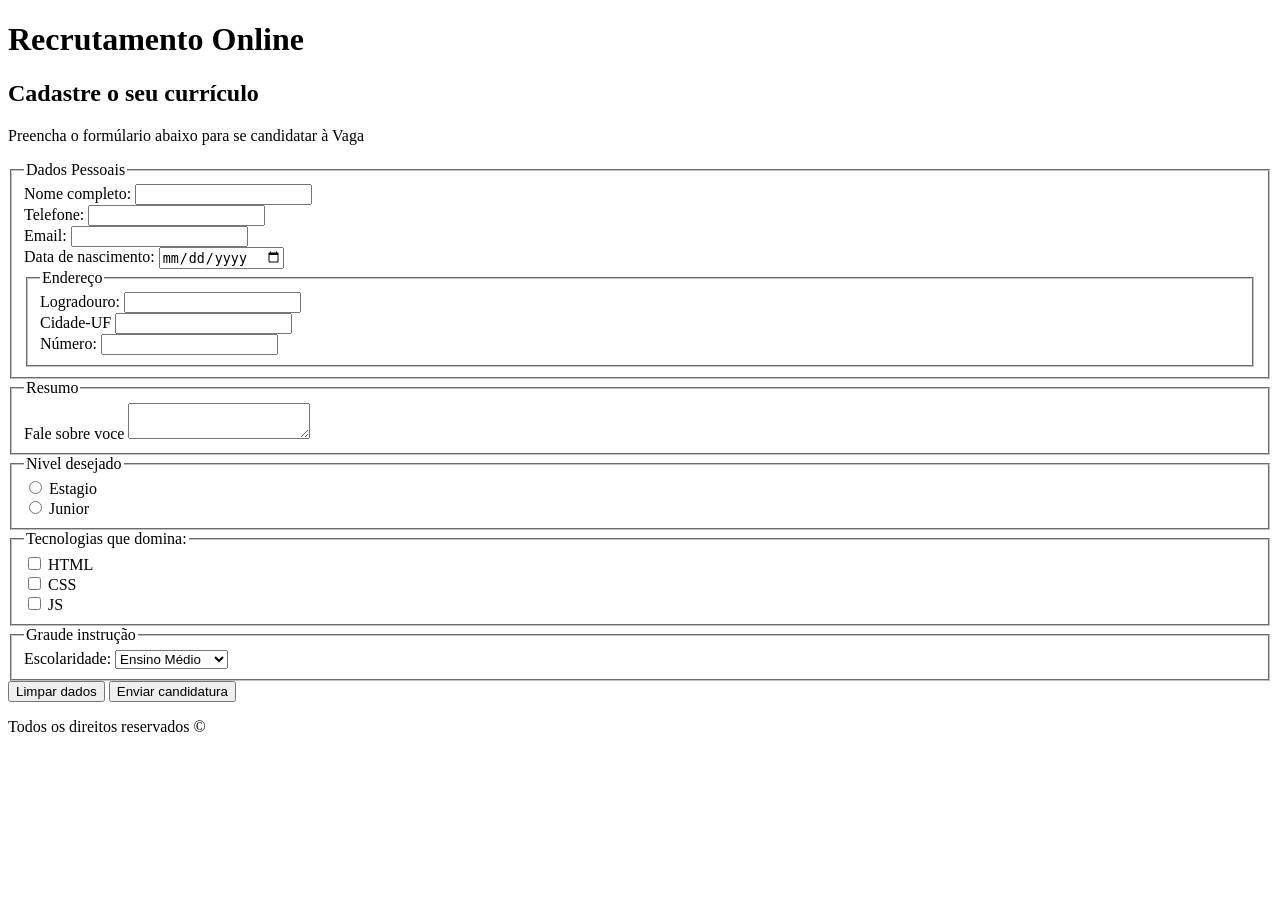
==== aula-03/index.html @ 159ac1c2 "Update index.html" ====
<!DOCTYPE html>
<html lang="pt-br">

<head>
    <title>Recrutamento online</title>
    <meta charset="UTF-8">
</head>
<body>
    <header>
        <h1>Recrutamento Online</h1>
    </header>
    <main>
        <section>
            <h2>Cadastre o seu currículo</h2>
            <form action="#" method="post">
                <p>Preencha o formúlario abaixo para se candidatar à Vaga</p>
                <fieldset>
                    <legend>Dados Pessoais</legend>

                    <div>
                        <label for="nome_id">Nome completo:</label>
                        <input id="nome_id" name="nome" type="text">
                    </div>

                    <div>
                        <label for="telefone_id">Telefone:</label>
                        <input id="telefone_id" name="telefone" type="tel">
                    </div>
                    
                    <div>
                        <label for="email_id">Email:</label>
                        <input id="email_id" name="email" type="email">
                    </div>

                    <div>
                        <label for="data_nasc_id">Data de nascimento:</label>
                        <input id="data_nasc_id" name="data_nasc" type="date">
                    </div>

                    <fieldset>
                        <legend>Endereço</legend>

                        <div>
                            <label for="logradouro_id">Logradouro:</label>
                            <input id="logradouro_id" name="Logradouro" type="text">
                        </div>

                        <div>
                            <label for="cidade_id">Cidade-UF</label>
                            <input id="cidade_id" name="cidade" type="text">
                        </div>

                        <div>
                            <label for="numero_id">Número:</label>
                            <input id="numero_id" name="numero" type="number">
                        </div>

                    </fieldset>
                </fieldset>

                <fieldset>
                    <legend>Resumo</legend>
                    <div>
                        <label for="resumo_id">Fale sobre voce</label>
                        <textarea id="resumo_id" name="resumo"></textarea>
                    </div>
                </fieldset>

                <fieldset>
                    <legend>Nivel desejado</legend>
                    <div>
                        <input id="nivel_estagio_id" name="nivel" type="radio" value="estagio">
                        <label for="nivel_estagio_id">Estagio</label>
                    </div>

                    <div>
                        <input id="nivel_junior_id" name="nivel" type="radio" values="junior">
                        <label for="nivel_junior_id">Junior</label>
                    </div>
                </fieldset>

                <fieldset>
                    <legend>Tecnologias que domina:</legend>
                    <div>
                        <input id="tec_html_id" name="tecnologias" type="checkbox" value="html">
                        <label for="tec_html_id">HTML</label>
                    </div>

                    <div>
                        <input id="tec_css_id" name="tecnologias" type="checkbox" value="css">
                        <label for="tec_css_id">CSS</label>
                    </div>

                    <div>
                        <input id="tec_js_id" name="tecnologias" type="checkbox" value="js">
                        <label for="tec_js_id">JS</label>
                    </div>
                </fieldset>

                <fieldset>
                    <legend>Graude instrução</legend>
                    <div>
                        <label for="escolaridade_id">Escolaridade:</label>
                        <select id="escolaridade_id" name="escolaridade">
                            <option value="medio">Ensino Médio</option>
                            <option value="graduacao">Graduação</option>
                            <option value="pos">Pós-graduação</option>
                        </select>
                    </div>
                </fieldset>

                <div>
                    <button type="reset">Limpar dados</button>
                    <button type="submit">Enviar candidatura</button>
                </div>

            </form>
        </section>
    </main>
    <footer>
        <p>Todos os direitos reservados &copy;</p>
    </footer>
</body>
</html>
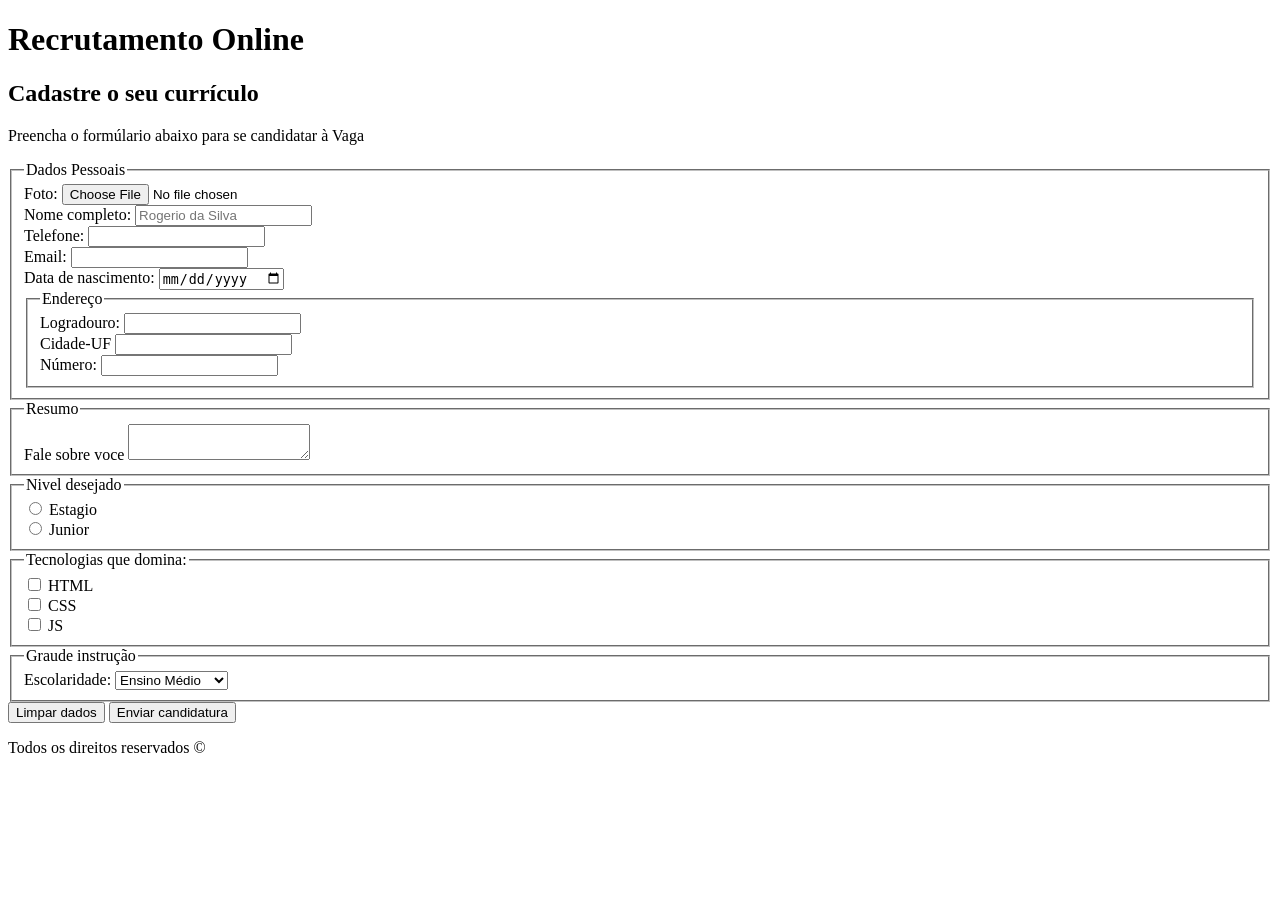
==== commit b61fe228: "Update index.html finalização da atividade" ====
--- a/aula-03/index.html
+++ b/aula-03/index.html
@@ -12,19 +12,30 @@
     <main>
         <section>
             <h2>Cadastre o seu currículo</h2>
-            <form action="#" method="post">
+            <form action="https://postman-echo.com/post" method="post">
                 <p>Preencha o formúlario abaixo para se candidatar à Vaga</p>
                 <fieldset>
                     <legend>Dados Pessoais</legend>
+                    <!-- Campo novo de foto  -->
 
                     <div>
+                        <label for="foto_id">Foto:</label>
+                        <input id="foto_id" name="foto" type="file" accept="image/*">
+                    </div>
+
+                    <!-- Adiciona um placeholder -->
+
+                    
+                    <div>
                         <label for="nome_id">Nome completo:</label>
-                        <input id="nome_id" name="nome" type="text">
+                        <input id="nome_id" name="nome" type="text" placeholder="Rogerio da Silva">
                     </div>
+
+                    <!-- Adiciona um required -->
 
                     <div>
                         <label for="telefone_id">Telefone:</label>
-                        <input id="telefone_id" name="telefone" type="tel">
+                        <input id="telefone_id" name="telefone" type="tel" required>
                     </div>
                     
                     <div>
